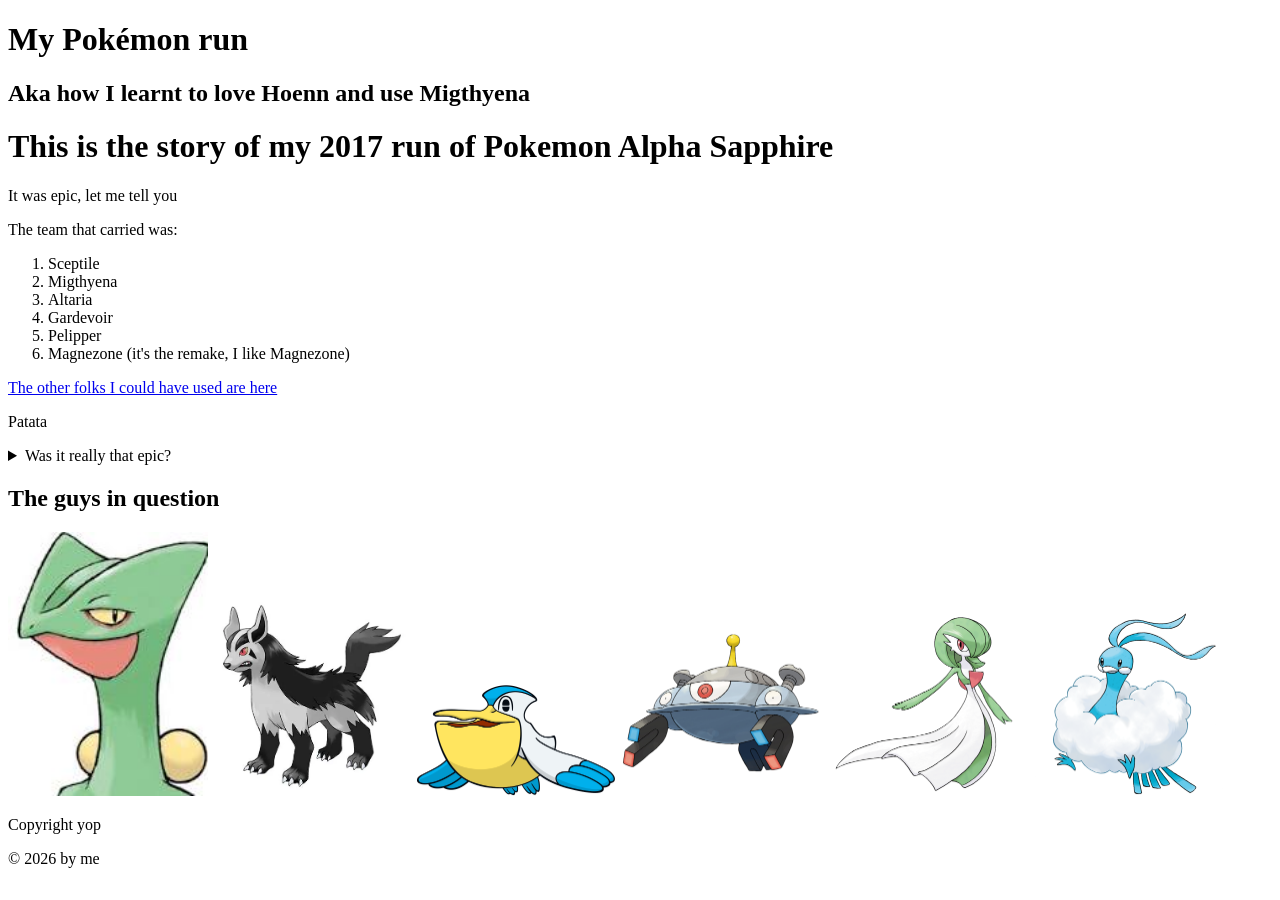
==== project1.html @ 0d648b80 "Add files via upload" ====
<!DOCTYPE html>
<html lang="en">
    <head>
        <meta charset="UTF-8">
        <meta http-equiv="X-UA-Compatible"
        content="IE=edge">
        <meta name="viewport"
        content="width=device-width, initial-scale=1.0">
        <title> That One Pokémon Run</title>
    </head>
    
    <body>
        <header>
            <h1> My Pokémon run</h1>
            <h2> Aka how I learnt to love Hoenn and use Migthyena</h2>
        </header>
        <main>
            
            <h1> This is the story of my 2017 run of Pokemon Alpha Sapphire</h1>
            <p>It was epic, let me tell you</p>
            
            The team that carried was:
            <ol>
                <li>Sceptile</li>
                <li>Migthyena</li>
                <li>Altaria</li>
                <li>Gardevoir</li>
                <li>Pelipper</li>
                <li>Magnezone (it's the remake, I like Magnezone)</li>
            </ol>

            <a href="https://www.serebii.net/omegarubyalphasapphire/hoenndex.shtml"> The other folks I could have used are here </a>
            <p>Patata</p>

            <details> 
                <summary>Was it really that epic?</summary> 
                <p> Yes, yes it was </p>
            </details>

            <div class="gallery">
                <h2> The guys in question</h2>
                <img src="IMGS-P1/sceptile.jfif" alt="A Sceptile named Spencer" width="200">
                <img src="IMGS-P1/mighyhyena.webp" alt="A Migthyena that knew Thunder Fang" width="200">
                <img src="IMGS-P1/pelipper.png" alt="A Birb, always trustworthy" width="200">
                <img src="IMGS-P1/magnezone.png" alt="Magnezone lover since B2W2" width="200">
                <img src="IMGS-P1/gardevoir.png" alt="Everyone loves Gardevoir" width="200">
                <img src="IMGS-P1/altaria.png" alt="Altaria the best thing that happened to dragon types since Kanto" width="200">
            </div>

        </main>

        <footer>
            <p>Copyright yop</p>
            &copy; 2026 by me<br>
        </footer>
    </body>
</html>
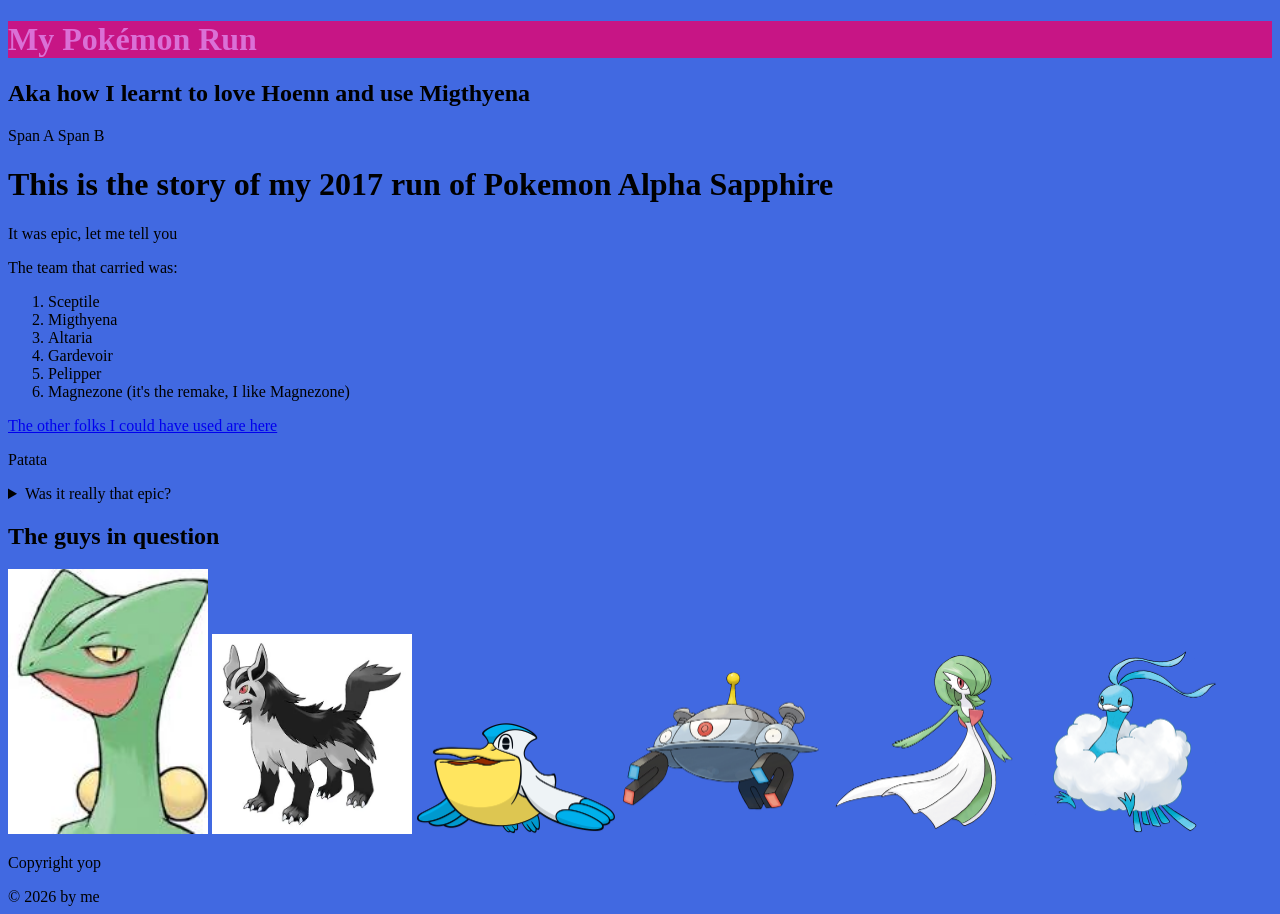
==== commit 32a0b80e: "Add files via upload" ====
--- a/project1.html
+++ b/project1.html
@@ -7,19 +7,31 @@
         <meta name="viewport"
         content="width=device-width, initial-scale=1.0">
         <title> That One Pokémon Run</title>
+
+        <link rel="stylesheet" href="externalStyle.css">
     </head>
     
-    <body>
+    <body style="background: royalblue;">
         <header>
-            <h1> My Pokémon run</h1>
+            <h1 style="color: orchid;
+                background-color:mediumvioletred;
+                text-align: justify;
+                text-transform: capitalize;"> My Pokémon run</h1>
             <h2> Aka how I learnt to love Hoenn and use Migthyena</h2>
         </header>
         <main>
-            
-            <h1> This is the story of my 2017 run of Pokemon Alpha Sapphire</h1>
-            <p>It was epic, let me tell you</p>
-            
-            The team that carried was:
+            <span>Span A</span>
+            <span>Span B</span>
+
+            <div>
+                <h1> This is the story of my 2017 run of Pokemon Alpha Sapphire</h1>
+                <p>It was epic, let me tell you</p>
+            </div>
+
+            <div>
+                <p>The team that carried was:</p>
+            </div>
+
             <ol>
                 <li>Sceptile</li>
                 <li>Migthyena</li>
